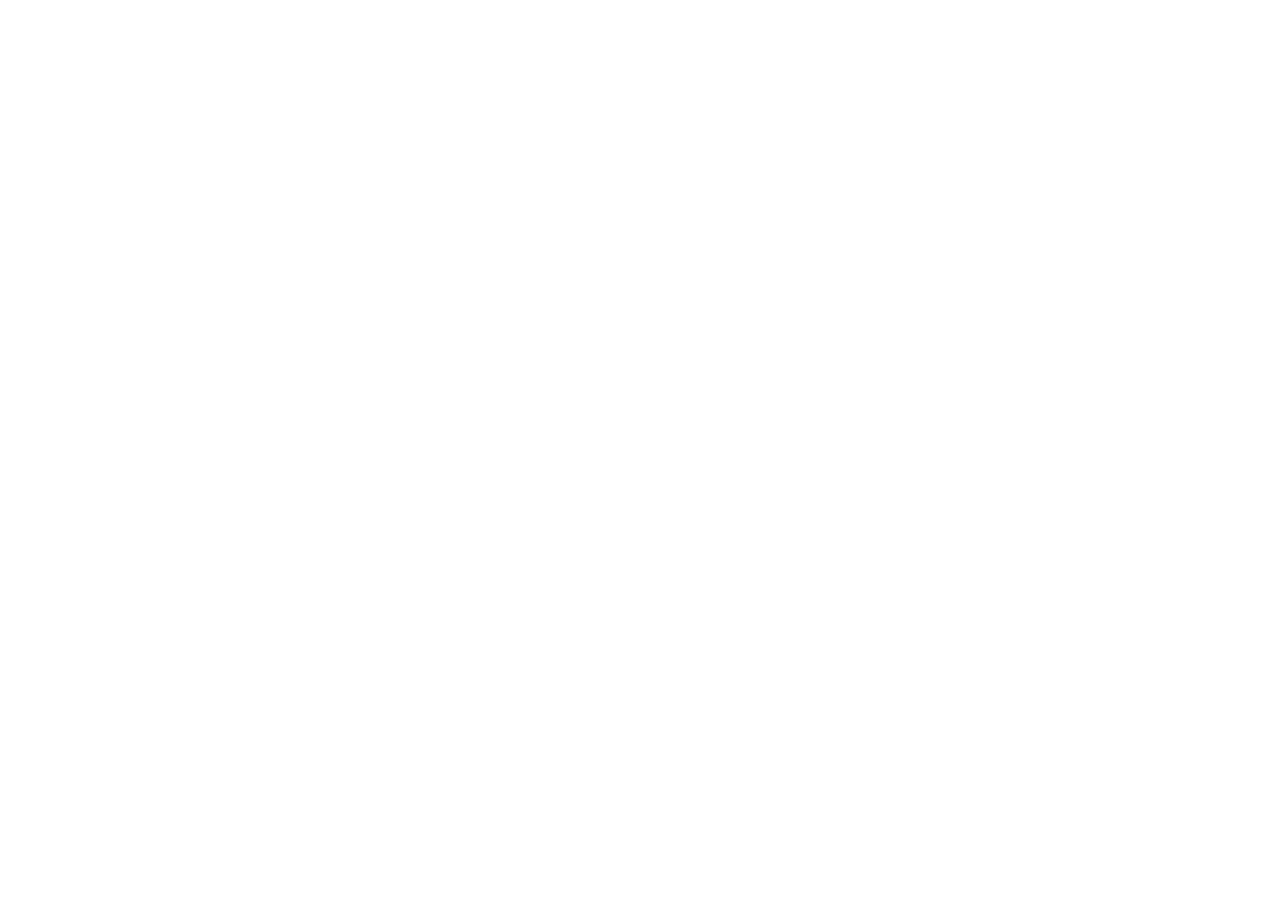
==== js-dadi/index.html @ 9ac5da1f "feat: mail done // start dices" ====
<!DOCTYPE html>
<html lang="en">
<head>
    <meta charset="UTF-8">
    <meta name="viewport" content="width=device-width, initial-scale=1.0">
    <script src="./JS/myscript.js" defer></script>
    <title>JS DADI</title>
</head>
<body>
    
</body>
</html>
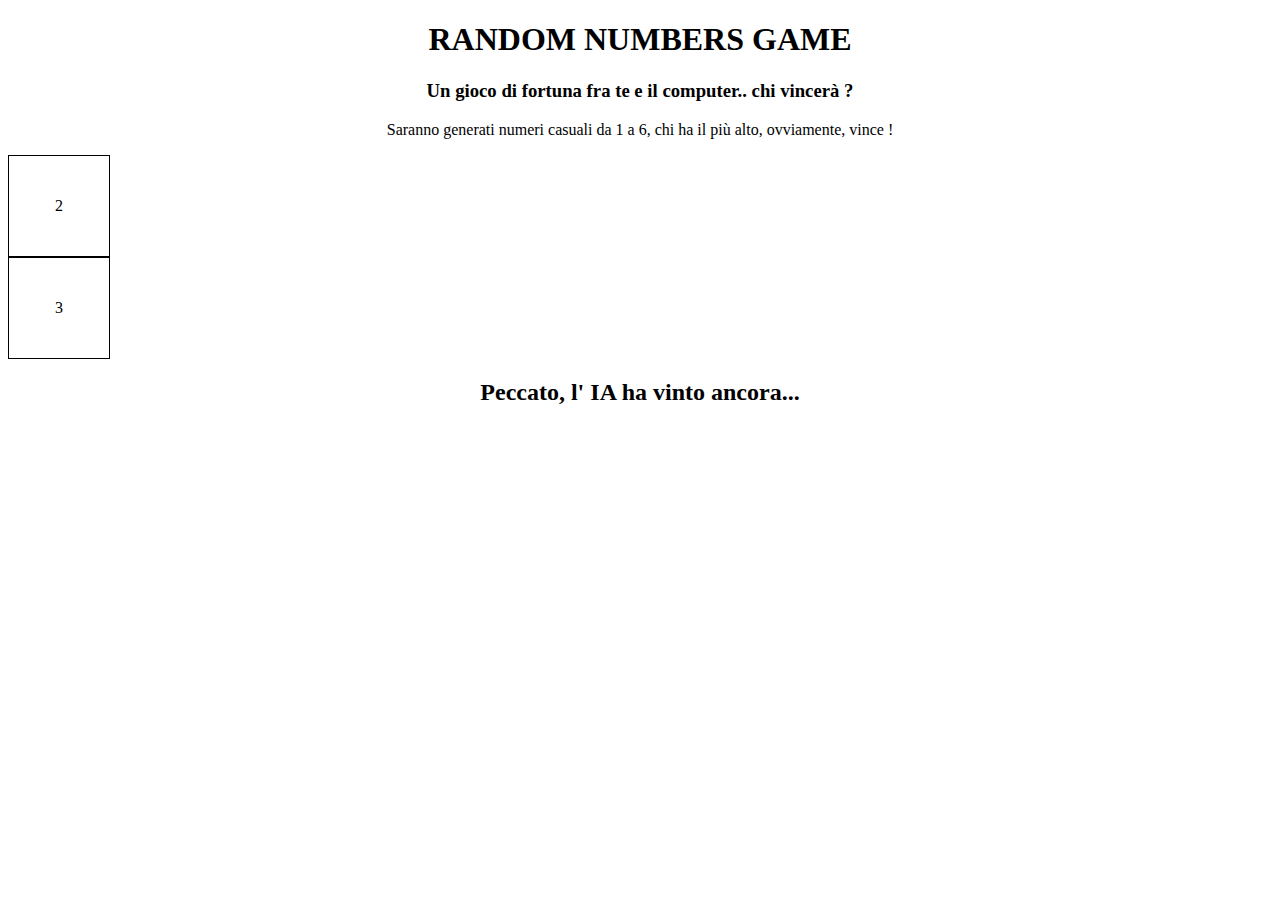
==== commit 376df545: "feat: random number done" ====
--- a/js-dadi/index.html
+++ b/js-dadi/index.html
@@ -3,10 +3,26 @@
 <head>
     <meta charset="UTF-8">
     <meta name="viewport" content="width=device-width, initial-scale=1.0">
+    <!-- BS -->
+    <link href="https://cdn.jsdelivr.net/npm/bootstrap@5.3.0/dist/css/bootstrap.min.css" rel="stylesheet" integrity="sha384-9ndCyUaIbzAi2FUVXJi0CjmCapSmO7SnpJef0486qhLnuZ2cdeRhO02iuK6FUUVM" crossorigin="anonymous">
+    <!-- MYSTYLE -->
+    <link rel="stylesheet" href="./CSS/mystyle.css">
+    <!-- SCRIPT -->
     <script src="./JS/myscript.js" defer></script>
     <title>JS DADI</title>
 </head>
 <body>
-    
+    <header>
+        <h1 class="text-center text-bg-success display-2">RANDOM NUMBERS GAME</h1>
+    </header>
+    <main class="bg-danger-subtle container-fluid">
+        <h3 >Un gioco di fortuna fra te e il computer.. chi vincerà ?</h3>
+        <p>Saranno generati numeri casuali da 1 a 6, chi ha il più alto, ovviamente, vince !</p>
+        <div class="container d-flex p-5 my-2 justify-content-between">
+            <div id="user__number" class="box"></div>
+            <div id="machine__number" class="box"></div>
+        </div>
+        <h2 id="results" class="display-1"></h2>
+    </main>
 </body>
-</html>+</html--- a/js-dadi/CSS/mystyle.css
+++ b/js-dadi/CSS/mystyle.css
@@ -0,0 +1,16 @@
+h1,
+h2,
+h3,
+p {
+
+    text-align: center;
+}
+
+.box {
+
+    height: 100px;
+    width: 100px;
+    border: 1px solid black;
+    line-height: 100px;
+    text-align: center;
+}